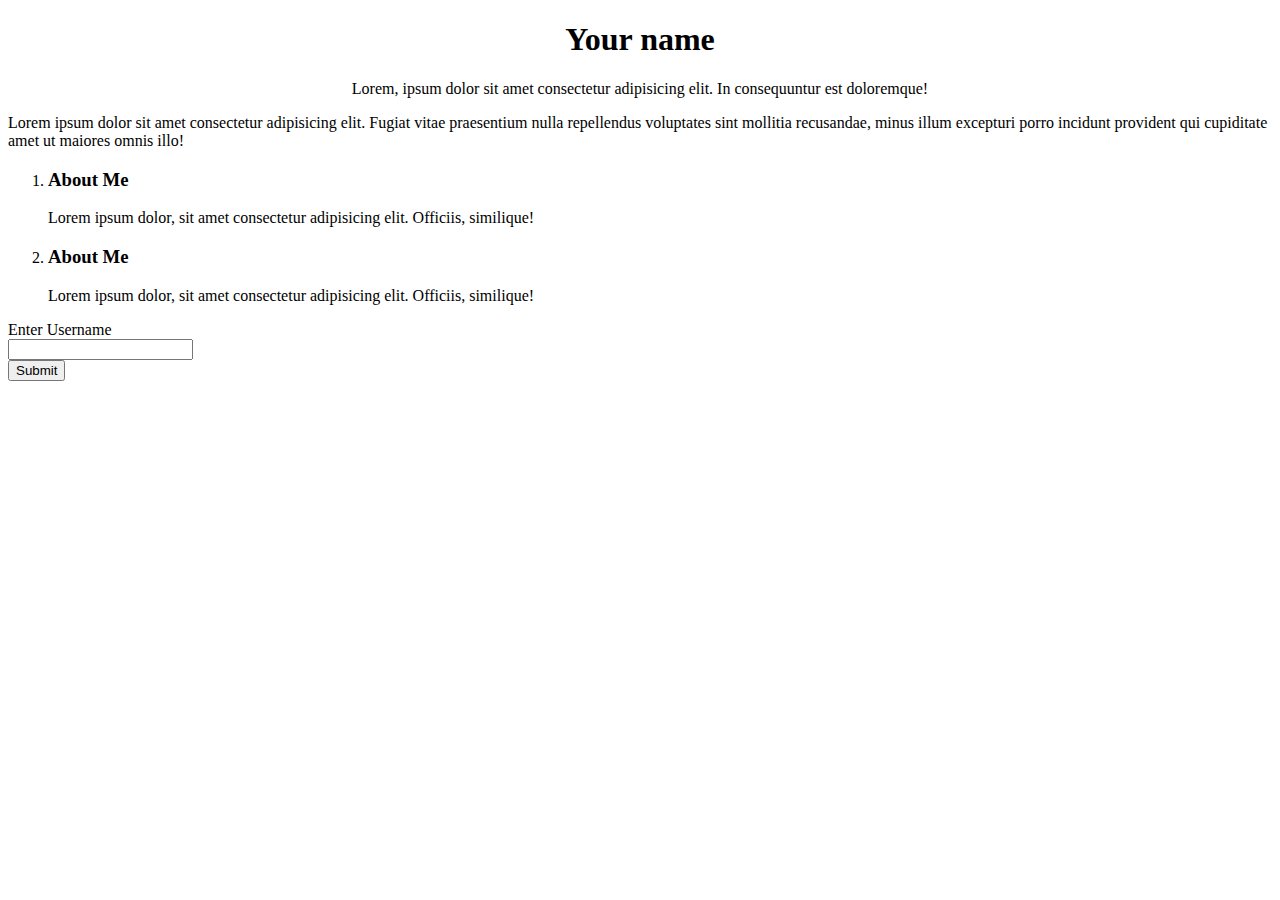
==== prctice.html @ bc990b39 "Basic-Html" ====
<!DOCTYPE html>
<html lang="en">
<head>
    <meta charset="UTF-8">
    <meta http-equiv="X-UA-Compatible" content="IE=edge">
    <meta name="viewport" content="width=device-width, initial-scale=1.0">
    <title>Document</title>
</head>
<body>
    <div style="text-align: center;">
        <h1>Your name</h1>
    <p>Lorem, ipsum dolor sit amet consectetur adipisicing elit. In consequuntur est doloremque!</p>
    </div>
    <p>
        Lorem ipsum dolor sit amet consectetur adipisicing elit. Fugiat vitae praesentium nulla repellendus voluptates sint mollitia recusandae, minus illum excepturi porro incidunt provident qui cupiditate amet ut maiores omnis illo!
    </p>

    <ol>
        <li>
            <h3>About Me</h3>
            <p>Lorem ipsum dolor, sit amet consectetur adipisicing elit. Officiis, similique!</p>
        </li>
        <li>
            <h3>About Me</h3>
            <p>Lorem ipsum dolor, sit amet consectetur adipisicing elit. Officiis, similique!</p>
        </li>
    </ol>

    <form action="">
        <label for="">Enter Username</label>
        <br>
        <input type="text">
        <br>
        <button>Submit</button>
    </form>
</body>
</html>
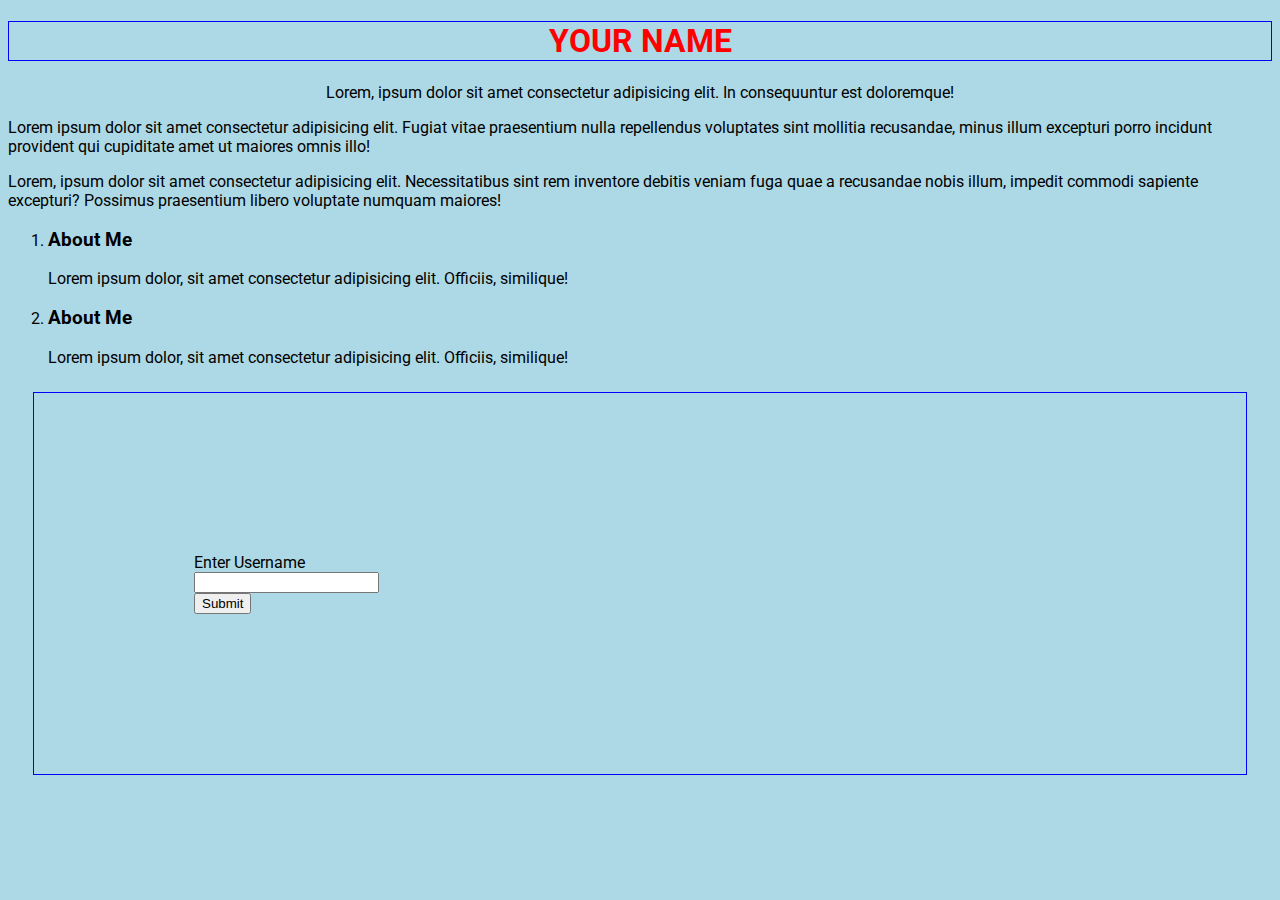
==== commit 26f71af1: "Lecture2" ====
--- a/prctice.html
+++ b/prctice.html
@@ -4,15 +4,25 @@
     <meta charset="UTF-8">
     <meta http-equiv="X-UA-Compatible" content="IE=edge">
     <meta name="viewport" content="width=device-width, initial-scale=1.0">
-    <title>Document</title>
+    <title>Practice </title>
+    
+    <link rel="preconnect" href="https://fonts.googleapis.com">
+    <link rel="preconnect" href="https://fonts.gstatic.com" crossorigin>
+    <link href="https://fonts.googleapis.com/css2?family=Roboto:wght@100;300;400;500;700;900&display=swap"
+      rel="stylesheet">
+    <link rel="stylesheet" href="style.css">
 </head>
 <body>
     <div style="text-align: center;">
-        <h1>Your name</h1>
+        <h1 class="heading1">Your name</h1>
     <p>Lorem, ipsum dolor sit amet consectetur adipisicing elit. In consequuntur est doloremque!</p>
     </div>
-    <p>
+    <p class="p1" id="Paragraph1">
         Lorem ipsum dolor sit amet consectetur adipisicing elit. Fugiat vitae praesentium nulla repellendus voluptates sint mollitia recusandae, minus illum excepturi porro incidunt provident qui cupiditate amet ut maiores omnis illo!
+    </p>
+
+    <p class="p2" >
+        Lorem, ipsum dolor sit amet consectetur adipisicing elit. Necessitatibus sint rem inventore debitis veniam fuga quae a recusandae nobis illum, impedit commodi sapiente excepturi? Possimus praesentium libero voluptate numquam maiores!
     </p>
 
     <ol>
@@ -26,7 +36,7 @@
         </li>
     </ol>
 
-    <form action="">
+    <form action="" class="setBorder ">
         <label for="">Enter Username</label>
         <br>
         <input type="text">
--- a/style.css
+++ b/style.css
@@ -0,0 +1,17 @@
+.heading1{
+    color: red; 
+    text-transform: uppercase;
+    border: 1px solid blue;
+ }
+
+ body{
+    background-color:lightblue;
+    font-family: 'Roboto', sans-serif;
+ }
+
+ .setBorder{
+    
+    border: 1px solid blue;
+    padding: 10rem;
+    margin: 25px;
+ }